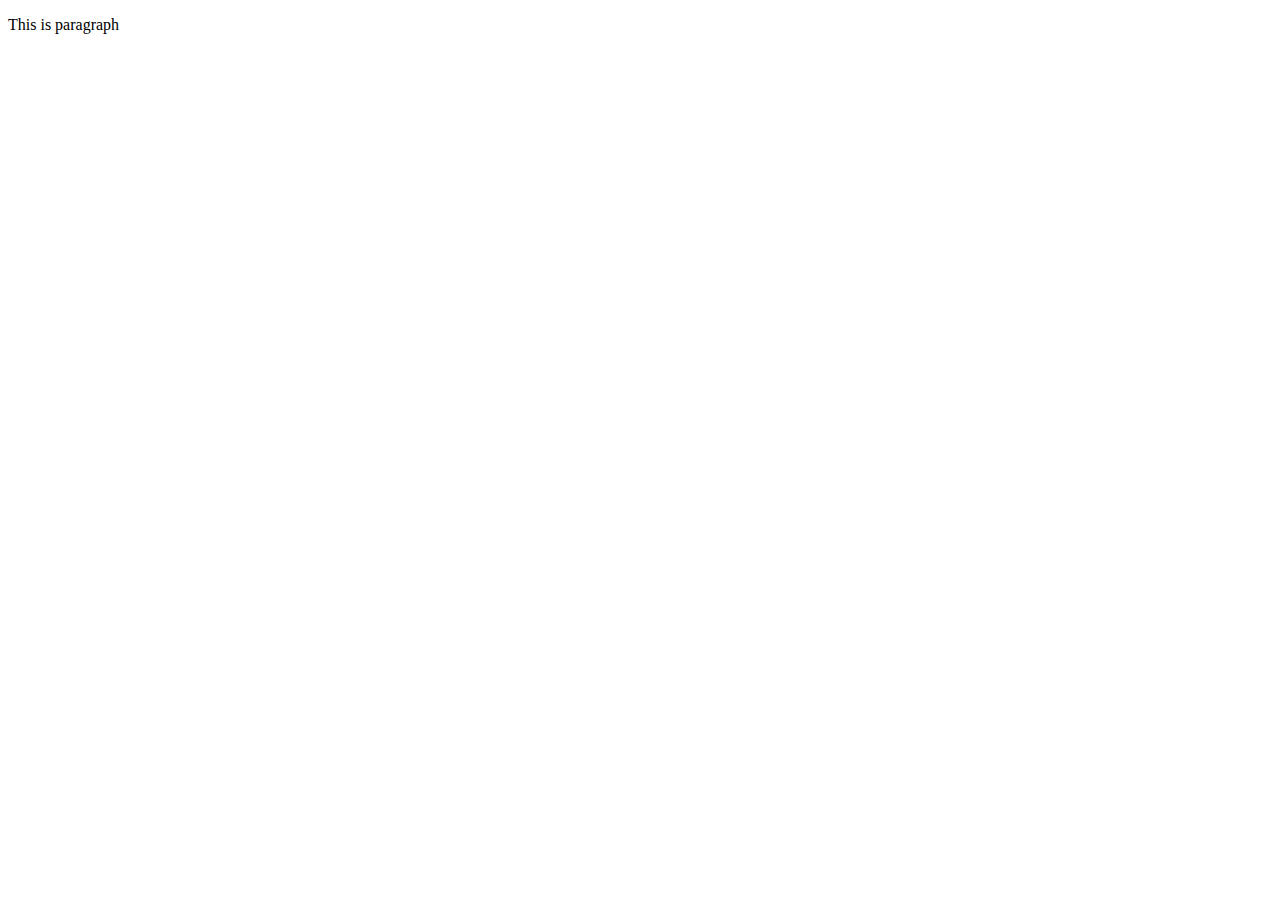
==== try2.html @ 8ecd993d "S" ====
<!DOCTYPE html>
<html lang="en">
<head>
    <meta charset="UTF-8">
    <meta name="viewport" content="width=device-width, initial-scale=1.0">
    <title>Document</title>
</head>
<body>
    <p>This is paragraph</p>
</body>
</html>
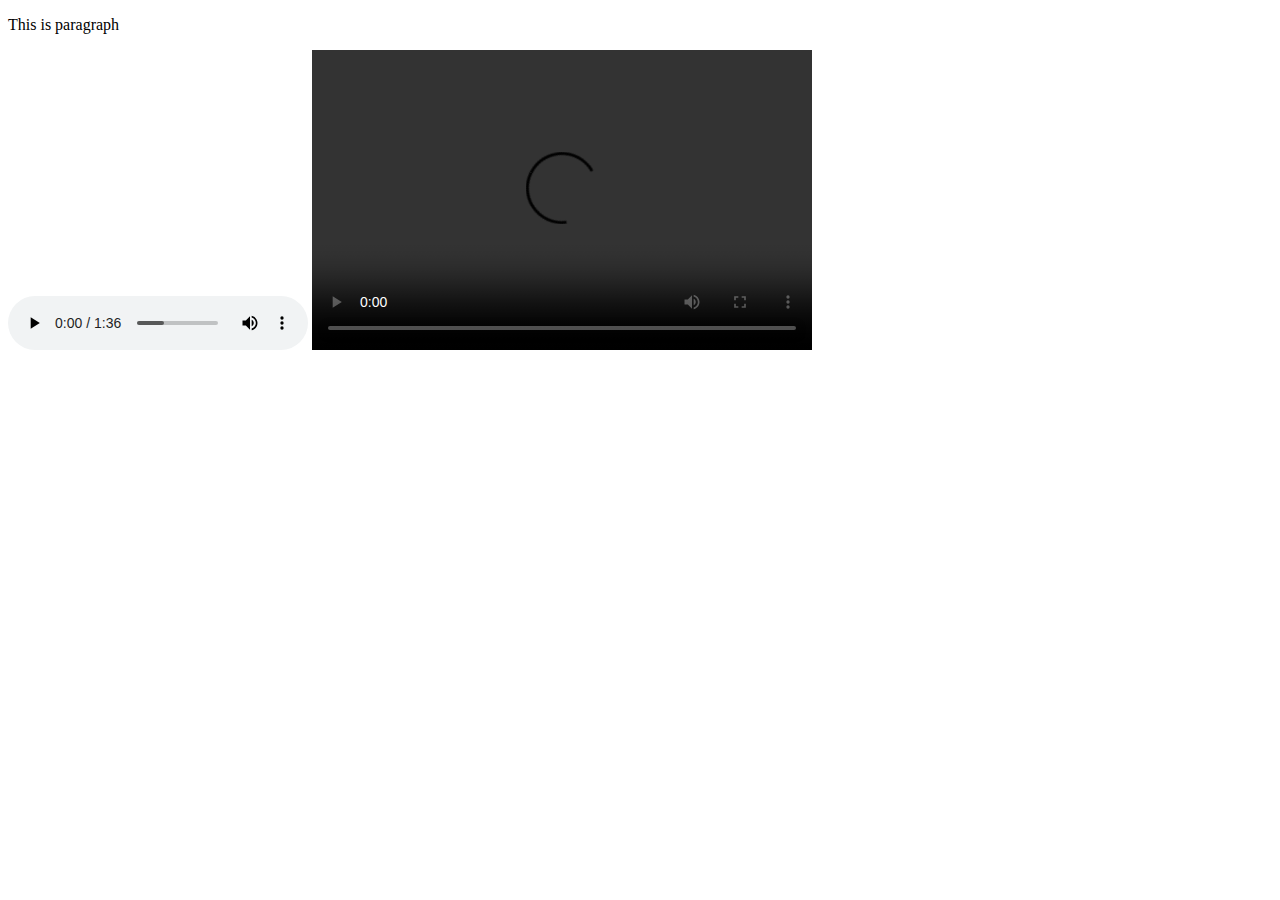
==== commit 25915e0f: "S" ====
--- a/try2.html
+++ b/try2.html
@@ -7,5 +7,7 @@
 </head>
 <body>
     <p>This is paragraph</p>
+    <audio src="A.mp3" controls>This is Audio</audio>
+    <video controls src="V.mp4" width="500px" height="300px">Video</video>
 </body>
 </html>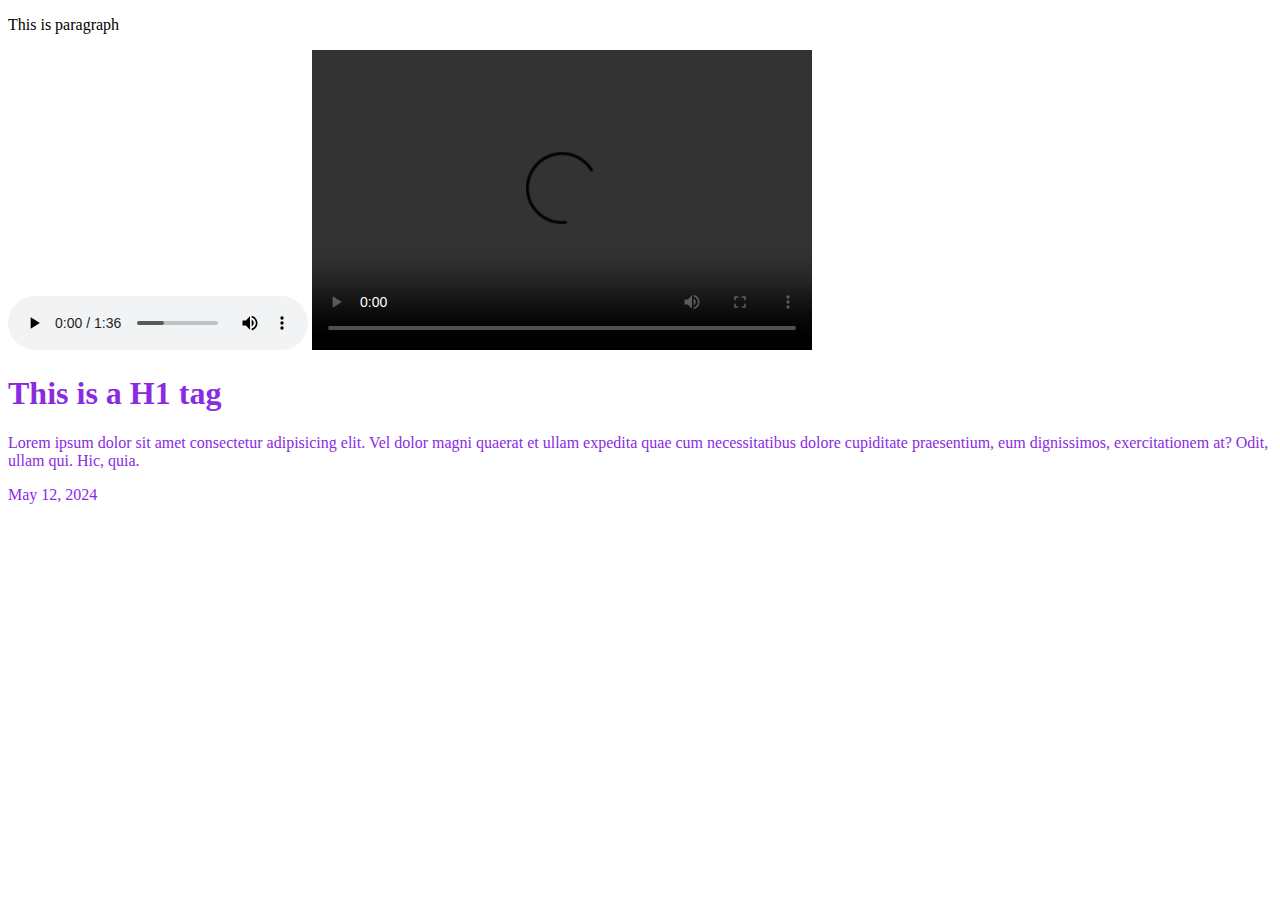
==== commit 0728778d: "s" ====
--- a/try2.html
+++ b/try2.html
@@ -4,10 +4,17 @@
     <meta charset="UTF-8">
     <meta name="viewport" content="width=device-width, initial-scale=1.0">
     <title>Document</title>
+    <link rel="stylesheet" href="style2.css">
 </head>
 <body>
     <p>This is paragraph</p>
     <audio src="A.mp3" controls>This is Audio</audio>
     <video controls src="V.mp4" width="500px" height="300px">Video</video>
+    <section class="A">
+        <h1>This is a H1 tag</h1>
+        <p>Lorem ipsum dolor sit amet consectetur adipisicing elit. Vel dolor magni quaerat et ullam expedita quae cum necessitatibus dolore cupiditate praesentium, eum dignissimos, exercitationem at? Odit, ullam qui. Hic, quia.</p>
+        
+        <time datetime="12-05-2024">May 12, 2024</time>
+    </section>
 </body>
 </html>--- a/style2.css
+++ b/style2.css
@@ -0,0 +1,3 @@
+.A{
+    color: blueviolet;
+}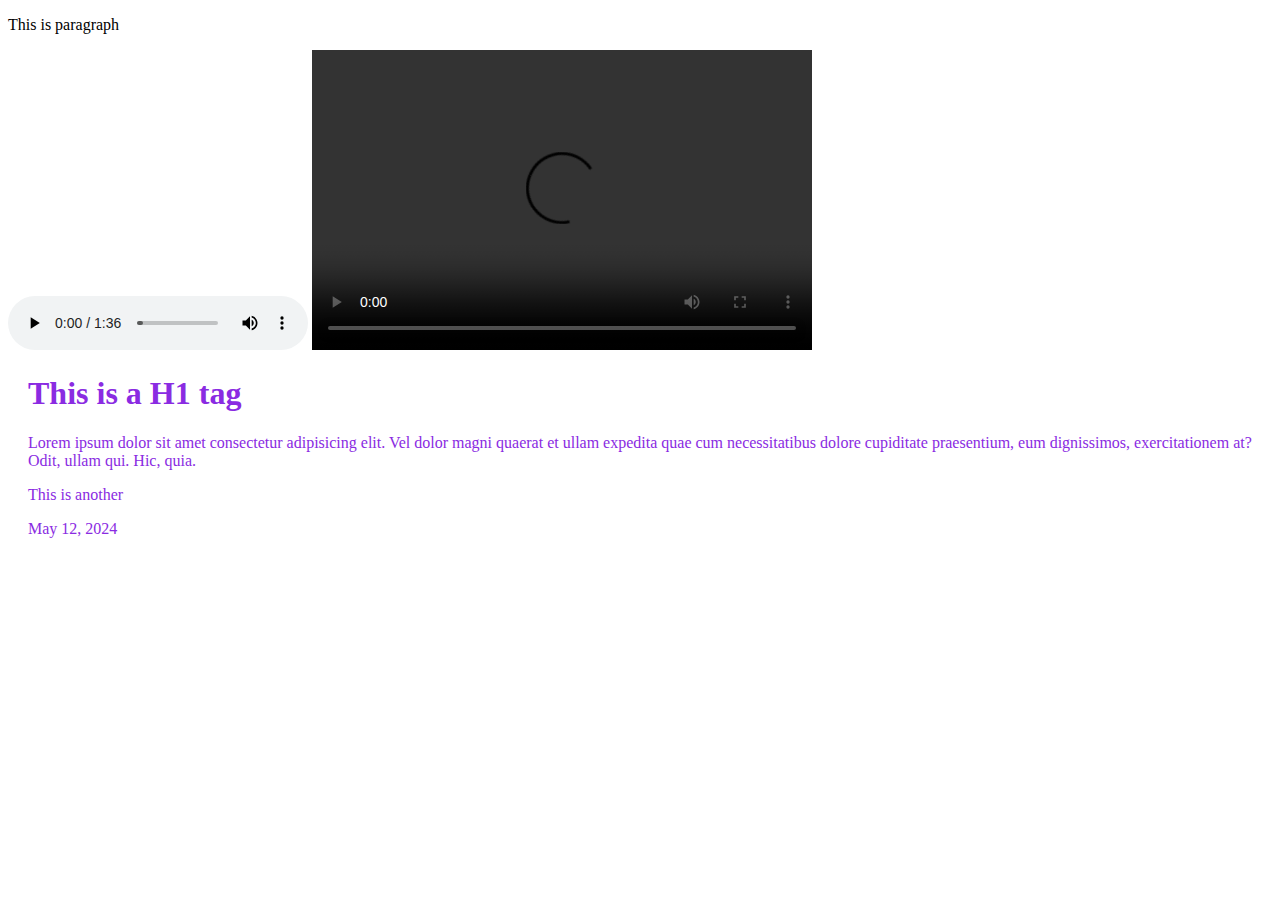
==== commit 522950fc: "S" ====
--- a/try2.html
+++ b/try2.html
@@ -13,7 +13,7 @@
     <section class="A">
         <h1>This is a H1 tag</h1>
         <p>Lorem ipsum dolor sit amet consectetur adipisicing elit. Vel dolor magni quaerat et ullam expedita quae cum necessitatibus dolore cupiditate praesentium, eum dignissimos, exercitationem at? Odit, ullam qui. Hic, quia.</p>
-        
+            <p>This is another</p>
         <time datetime="12-05-2024">May 12, 2024</time>
     </section>
 </body>
--- a/style2.css
+++ b/style2.css
@@ -1,3 +1,5 @@
 .A{
     color: blueviolet;
+    margin: 020px;
+    padding-bottom: 20px;
 }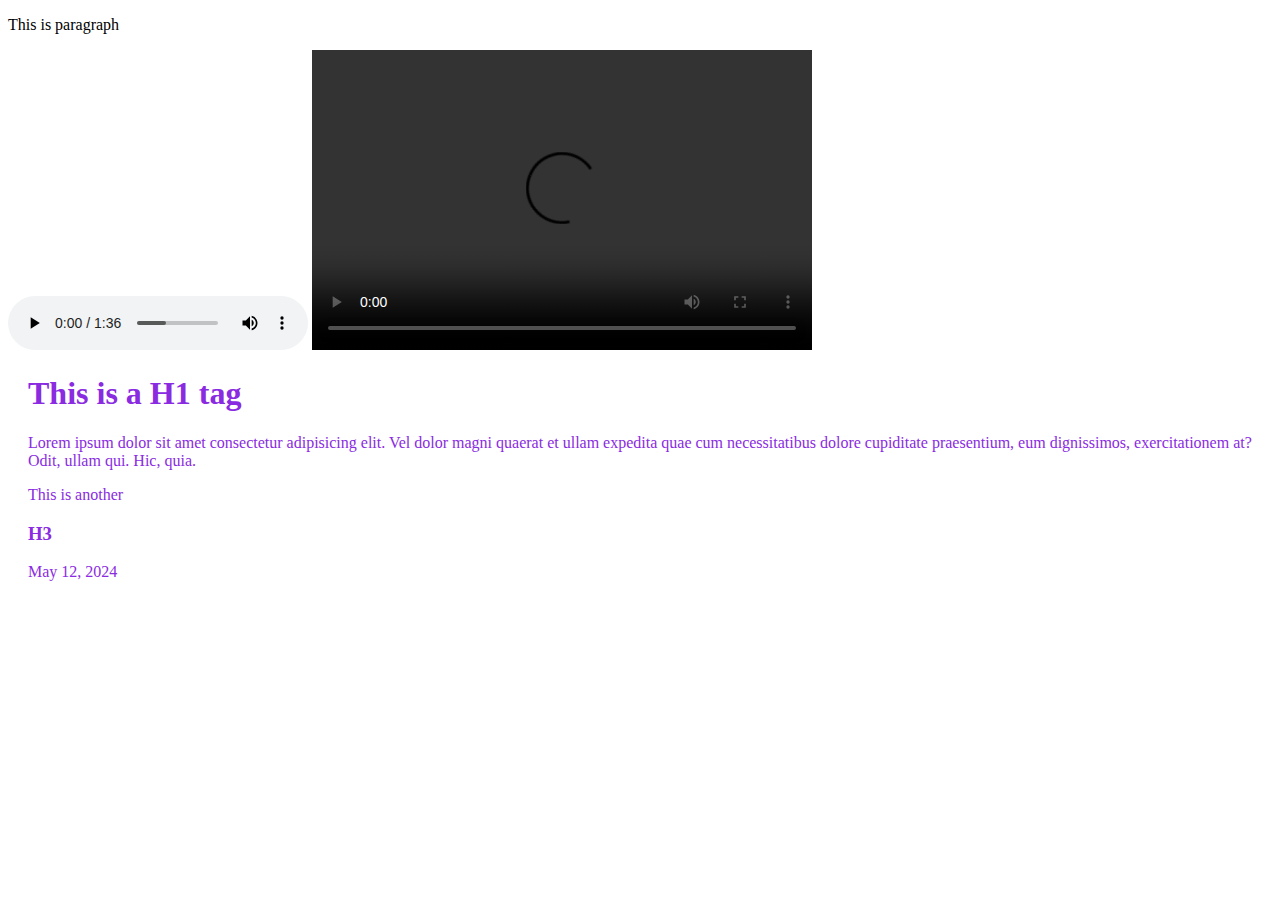
==== commit dbdf790a: "S" ====
--- a/try2.html
+++ b/try2.html
@@ -14,6 +14,7 @@
         <h1>This is a H1 tag</h1>
         <p>Lorem ipsum dolor sit amet consectetur adipisicing elit. Vel dolor magni quaerat et ullam expedita quae cum necessitatibus dolore cupiditate praesentium, eum dignissimos, exercitationem at? Odit, ullam qui. Hic, quia.</p>
             <p>This is another</p>
+            <h3>H3</h3>
         <time datetime="12-05-2024">May 12, 2024</time>
     </section>
 </body>
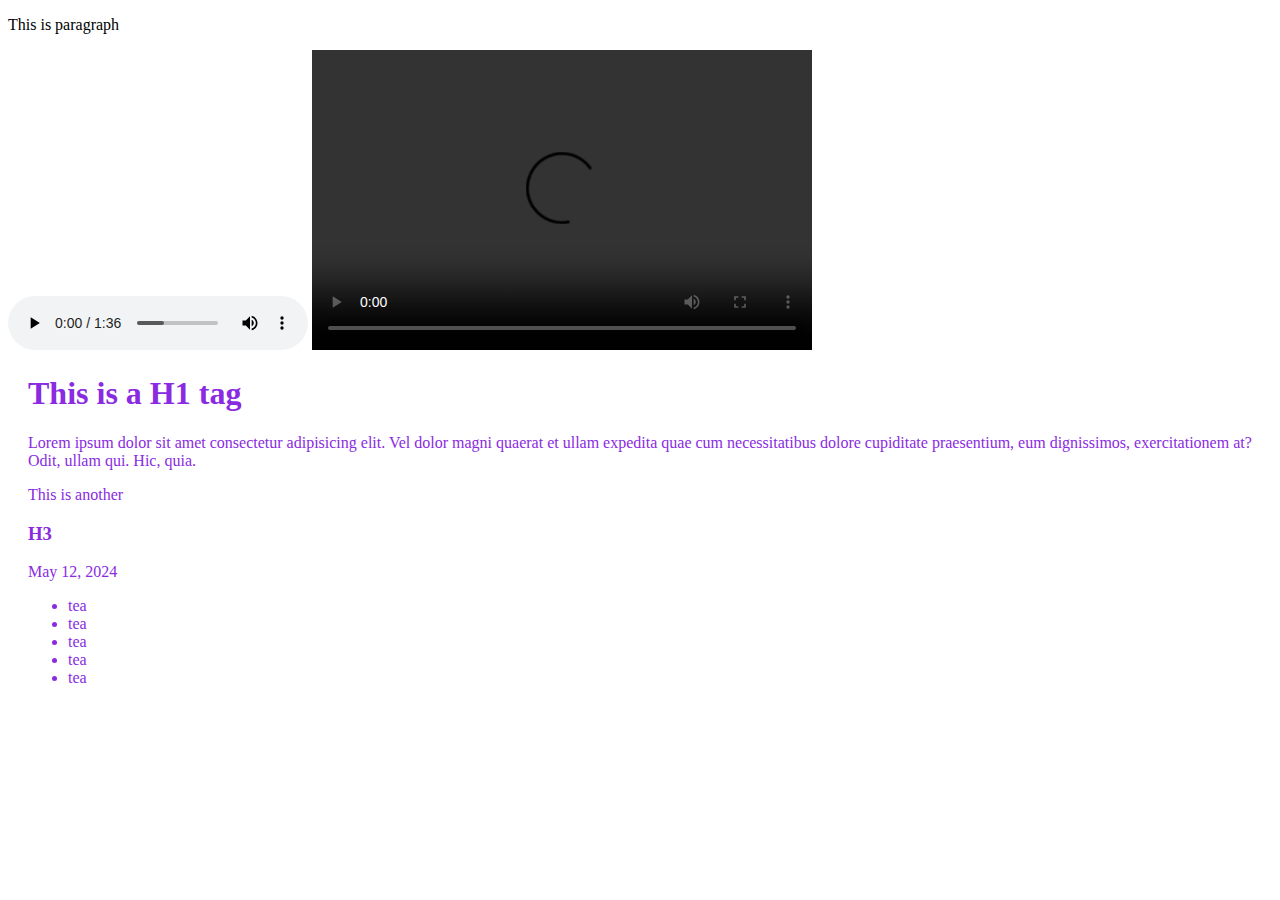
==== commit 3acce444: "S" ====
--- a/try2.html
+++ b/try2.html
@@ -16,6 +16,13 @@
             <p>This is another</p>
             <h3>H3</h3>
         <time datetime="12-05-2024">May 12, 2024</time>
+        <ul>
+            <li>tea</li>
+            <li>tea</li>
+            <li>tea</li>
+            <li>tea</li>
+            <li>tea</li>
+        </ul>
     </section>
 </body>
 </html>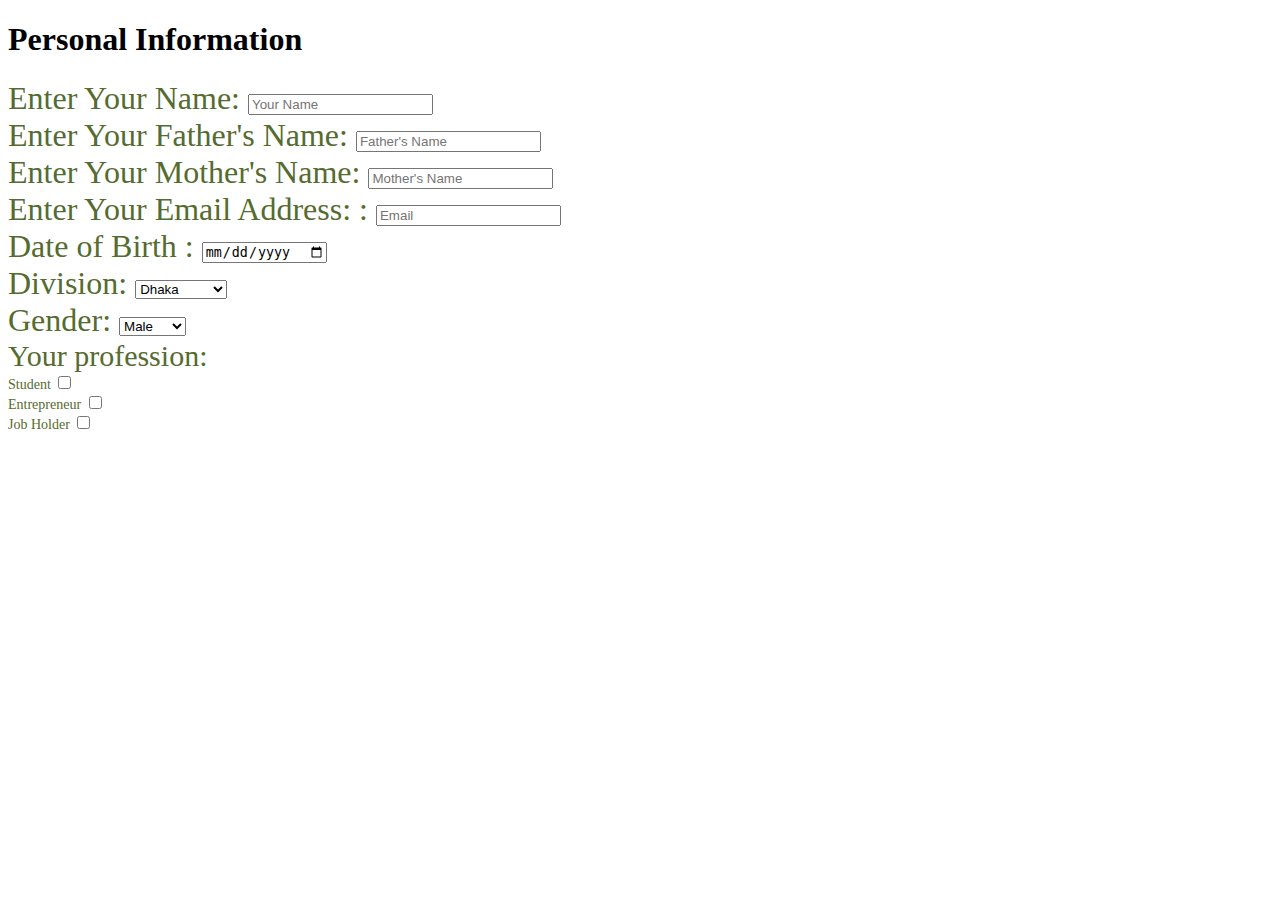
==== commit e5bee82f: "S" ====
--- a/try2.html
+++ b/try2.html
@@ -3,26 +3,56 @@
 <head>
     <meta charset="UTF-8">
     <meta name="viewport" content="width=device-width, initial-scale=1.0">
-    <title>Document</title>
-    <link rel="stylesheet" href="style2.css">
+    <title>Form Fill Up</title>
+    <link rel="shortcut icon" href="Images/ffu.webp" type="image/x-icon">
+    <link rel="stylesheet" href="Style for Form/Style.css">
 </head>
 <body>
-    <p>This is paragraph</p>
-    <audio src="A.mp3" controls>This is Audio</audio>
-    <video controls src="V.mp4" width="500px" height="300px">Video</video>
-    <section class="A">
-        <h1>This is a H1 tag</h1>
-        <p>Lorem ipsum dolor sit amet consectetur adipisicing elit. Vel dolor magni quaerat et ullam expedita quae cum necessitatibus dolore cupiditate praesentium, eum dignissimos, exercitationem at? Odit, ullam qui. Hic, quia.</p>
-            <p>This is another</p>
-            <h3>H3</h3>
-        <time datetime="12-05-2024">May 12, 2024</time>
-        <ul>
-            <li>tea</li>
-            <li>tea</li>
-            <li>tea</li>
-            <li>tea</li>
-            <li>tea</li>
-        </ul>
-    </section>
+    <header>
+        <h1>Personal Information</h1>
+    </header>
+    <main>
+        <div>
+            <form action="" id="f">
+                <label for="Your Name">Enter Your Name: <input type="text" placeholder="Your Name"></label><br>
+                <label for="Your Name">Enter Your Father's Name: <input type="text" placeholder="Father's Name"></label><br>
+                <label for="Your Name">Enter Your Mother's Name: <input type="text" placeholder="Mother's Name"></label><br>
+                <label for="Your Name">Enter Your Email Address: </Address>: <input type="email" name="eamil" placeholder="Email" id="email"></label><br>
+                <label for="Your Name">Date of Birth : <input type="date" name="" id=""></label><br>
+                
+                <label for="Division">Division: <select name="" id="">
+                    <option value="Dhaka">Dhaka</option>
+                    <option value="">Chattagram</option>
+                    <option value="">Rajshahi</option>
+                    <option value="">Khulna</option>
+                    <option value="">Barishal</option>
+                    <option value="">Sylhet</option>
+                    <option value="">Rangpur</option>
+                    <option value="">Mymensing</option>
+                </select>
+                </label><br>
+                <label for="Gender">Gender: 
+                <select name="" id="">
+                    <option value="">Male</option>
+                    <option value="">Female</option>
+                    <option value="">Other</option>
+                </select>
+                </label><br>
+                <section id="Pro">
+                <label for="" class="Pro1">Your profession:</label><br>
+                <label for="">Student</label>
+                    <input type="checkbox" name="Student" id="Student"><br>
+                    
+                <label for="">Entrepreneur</label>
+                    <input type="checkbox" name="Entrepreneur" id="Entrepreneur"><br>
+                    <label for="">Job Holder</label>
+                    <input type="checkbox" name="Job Holder" id="Job Holder">
+                </section>
+            </form>
+        </div>
+    </main>
+    <footer>
+        
+    </footer>
 </body>
 </html>--- a/Style for Form/Style.css
+++ b/Style for Form/Style.css
@@ -0,0 +1,13 @@
+#f {
+    color: darkolivegreen;
+    font-size: 2em;
+    text-align: left;
+    line-break: 2px;
+    box-shadow: wheat;
+  }
+  #Pro{
+    font-size: 14px;
+  }
+  .Pro1{
+    font-size: 30px;
+  }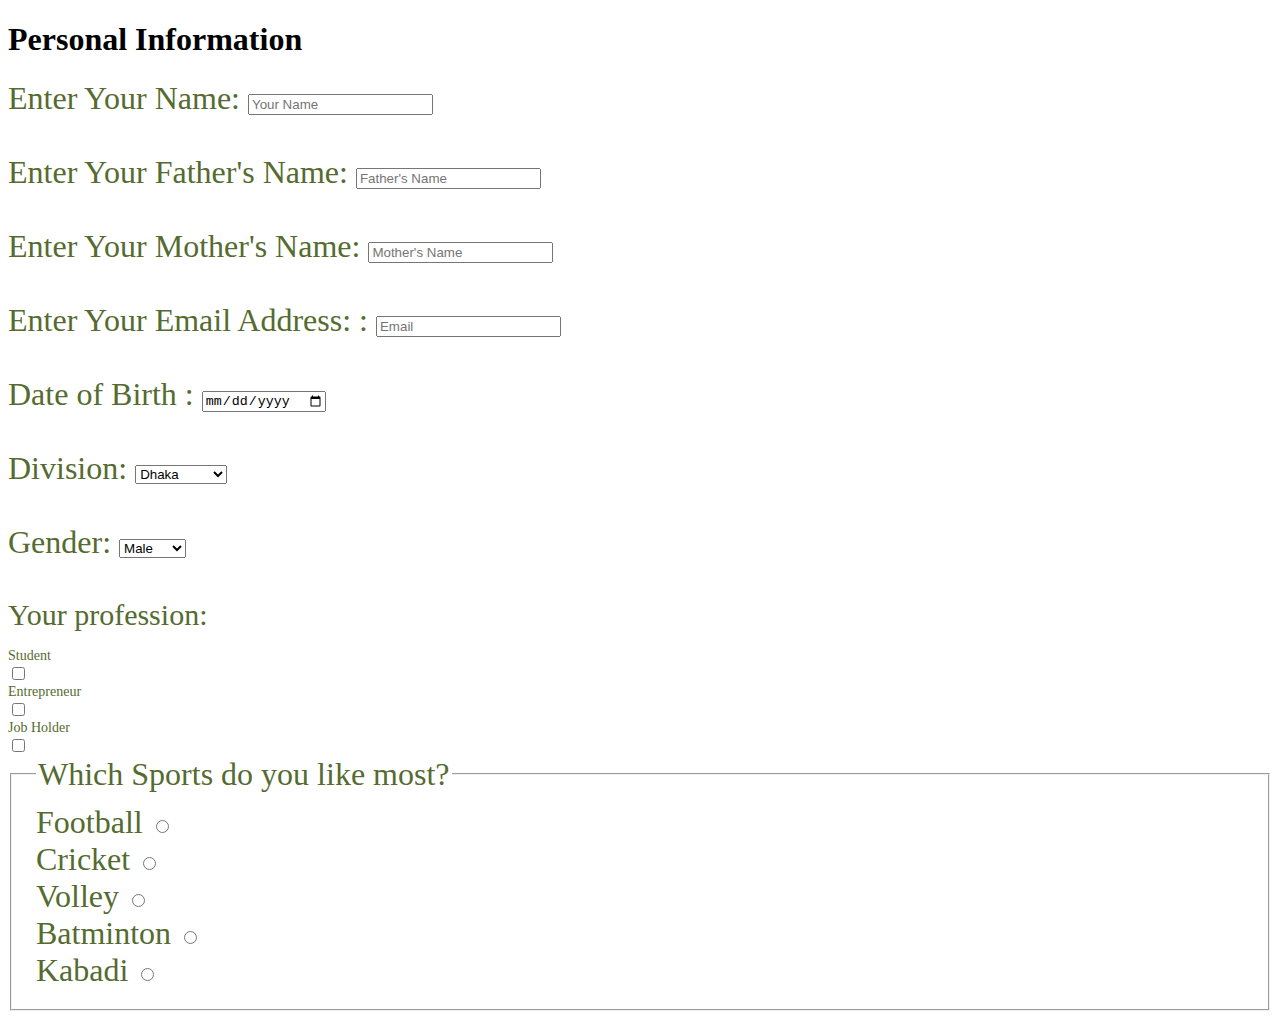
==== commit 84d1d395: "s" ====
--- a/try2.html
+++ b/try2.html
@@ -48,6 +48,26 @@
                     <label for="">Job Holder</label>
                     <input type="checkbox" name="Job Holder" id="Job Holder">
                 </section>
+
+                <fieldset>
+                
+                    <legend>Which Sports do you like most?</legend>
+                    <label for="">Football
+                        <input type="radio" name="Sports" id="">
+                    </label>
+                    <label for="">Cricket
+                        <input type="radio" name="Sports" id="">
+                    </label>
+                    <label for="">Volley
+                        <input type="radio" name="Sports" id="">
+                    </label>
+                    <label for="">Batminton
+                        <input type="radio" name="Sports" id="">
+                    </label>
+                    <label for="Kabadi">Kabadi
+                        <input type="radio" name="Sports" id="">
+                    </label>
+                </fieldset>
             </form>
         </div>
     </main>
--- a/Style for Form/Style.css
+++ b/Style for Form/Style.css
@@ -10,4 +10,7 @@
   }
   .Pro1{
     font-size: 30px;
+  }
+  label{
+    display: block;
   }